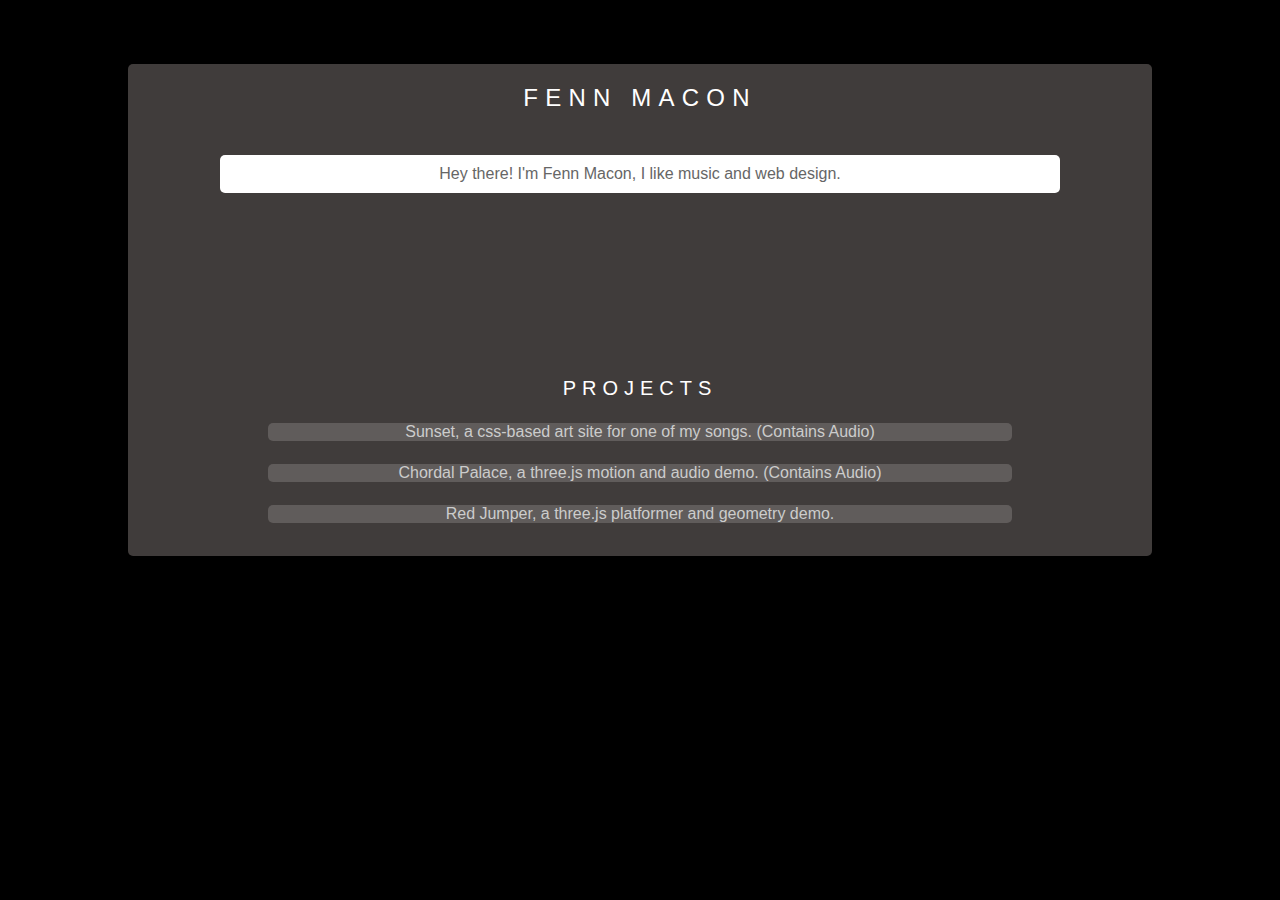
==== index.html @ a1d255be "added responsive design for mobile" ====
<!DOCTYPE html>
<html>
<head>
	<title>Fenn Macon</title>
	<link rel="stylesheet" type="text/css" href="css/style.css">
</head>
<body>
<iframe src="http://idunnomay.be/six" id="burst"></iframe>
<div id="page">
<h2>Fenn Macon</h2>
<p>Hey there! I'm Fenn Macon, I like music and web design.</p>
<iframe src="http://idunnomay.be/three" id="bloom"></iframe>
<h4>Projects</h4>
<ul>
	<a href="http://fennmacon.github.io/sunset/"><li>Sunset<span class="hide">, a css-based art site for one of my songs. (Contains Audio)</span></li></a>
	<a href="http://fennmacon.github.io/ChordalPalace/"><li>Chordal Palace<span class="hide">, a three.js motion and audio demo. (Contains Audio)</span></li></a>
	<a href="http://fennmacon.github.io/redjumper/"><li>Red Jumper<span class="hide">, a three.js platformer and geometry demo.</span></li></a>
</ul>
</div>
</body>
</html>
---- css/style.css ----
#burst{
	z-index: -1;
	width: 100%;
	height: 100%;
	position: fixed;
	top: 0;
	left: 0;
}

body {
  background-color: #000;
  font-family: 'Futura', sans-serif;
  margin: 0; 
  padding: 0;
  overflow: hidden;}

#page {
  background-color: #403c3b;
  margin: 5% 10% 5% 10%;
  padding: 10px 0 10px 0;
  position: relative;
  text-align: center;
  border-radius: 5px;}

h2 {
  color: #fff;
  font-size: 24px;
  font-weight: normal;
  text-align: center;
  text-transform: uppercase;
  letter-spacing: .3em;
  display: inline-block;
  margin: 10px 0 23px 0;}

h4 {
  color: #fff;
  font-size: 20px;
  font-weight: normal;
  text-align: center;
  text-transform: uppercase;
  letter-spacing: .3em;
  margin: 10px 0 23px 0;}

p {
  background-color: #fff;
  color: #666; 
  padding: 10px;
  display: inline-block;
  margin: 20px auto 20px auto;
  width: 80%;
  border-radius: 5px;
  text-align: center;}

a {
  text-decoration: none;
  color: #ccc;
  }

ul {
  list-style-type: none;}

li {
  background-color: #605c5b;
  margin: 0 140px 23px 100px;
  padding: 0 0 0 0;
  border-radius: 5px;
  text-align: center;
}

li:hover {
  background-color: #807c7b;	
}

li:active {
  background-color: #302c2b;
}

iframe {
	border:hidden;
	margin: 0 0 0 0;
	padding: 0 0 0 0;
}

@media screen and (max-width: 768px) {
    body {
        overflow: visible;
        background-color: #403c3b;
    }
    #burst {
      display: none;
    }
    #bloom {
      width: 80%;
      margin: 0 auto 0 auto;
    }
    li {
      margin: 10px 10px 10px 0;
      padding: 10px 0 10px 20px;
      text-align: left;
    }
    ul {
      margin: 10px auto 10px auto;
      padding: 0 0 0 20px;
      text-align: left;
    }
    p {
      margin: 10px 0 10px 0;
      padding: 10px 0 10px 0;
    }
    #page {
      margin: 10px 0 0 0;
      padding: 0 20px 0 20px;
    }
    .hide {
      color: transparent;
    }
    h2 {
      margin: 10px 0 23px 0;

    }

}
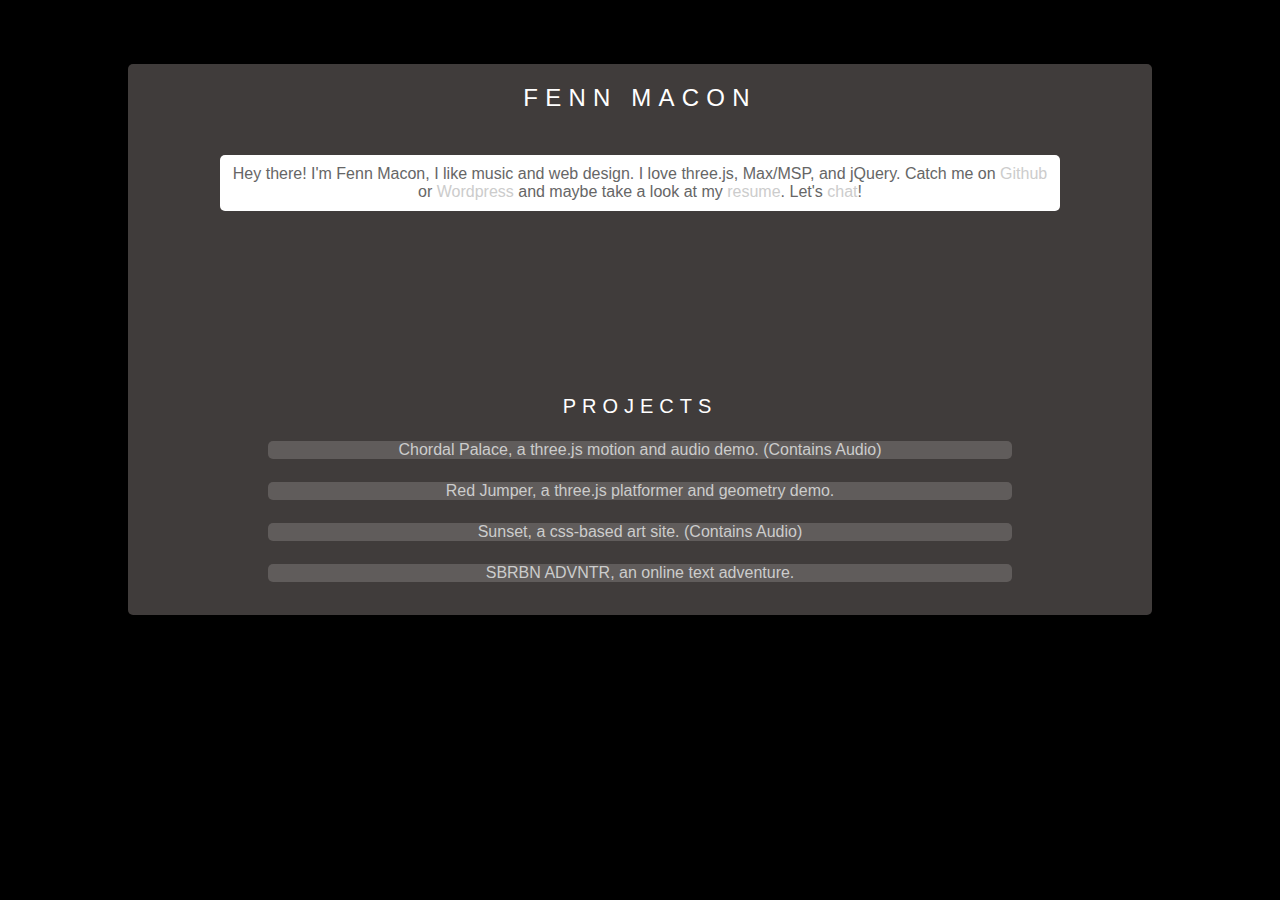
==== commit 2ec32289: "added multiple pages" ====
--- a/index.html
+++ b/index.html
@@ -8,13 +8,13 @@
 <iframe src="http://idunnomay.be/six" id="burst"></iframe>
 <div id="page">
 <h2>Fenn Macon</h2>
-<p>Hey there! I'm Fenn Macon, I like music and web design.</p>
+<p>Hey there! I'm Fenn Macon, I like music and web design. I love three.js, Max/MSP, and jQuery. Catch me on <a href="https://github.com/FennMacon/">Github</a> or <a href="https://fennmacon.wordpress.com/">Wordpress</a> and maybe take a look at my <a href="resume.html">resume</a>. Let's <a href="contact.html">chat</a>!</p>
 <iframe src="http://idunnomay.be/three" id="bloom"></iframe>
 <h4>Projects</h4>
-<ul>
-	<a href="http://fennmacon.github.io/sunset/"><li>Sunset<span class="hide">, a css-based art site for one of my songs. (Contains Audio)</span></li></a>
-	<a href="http://fennmacon.github.io/ChordalPalace/"><li>Chordal Palace<span class="hide">, a three.js motion and audio demo. (Contains Audio)</span></li></a>
+<ul><a href="http://fennmacon.github.io/ChordalPalace/"><li>Chordal Palace<span class="hide">, a three.js motion and audio demo. (Contains Audio)</span></li></a>
 	<a href="http://fennmacon.github.io/redjumper/"><li>Red Jumper<span class="hide">, a three.js platformer and geometry demo.</span></li></a>
+	<a href="http://fennmacon.github.io/sunset/"><li>Sunset<span class="hide">, a css-based art site. (Contains Audio)</span></li></a>
+	<a href="http://fennmacon.github.io/sbrbn-advntr/"><li>SBRBN ADVNTR<span class="hide">, an online text adventure.</span></li></a>
 </ul>
 </div>
 </body>
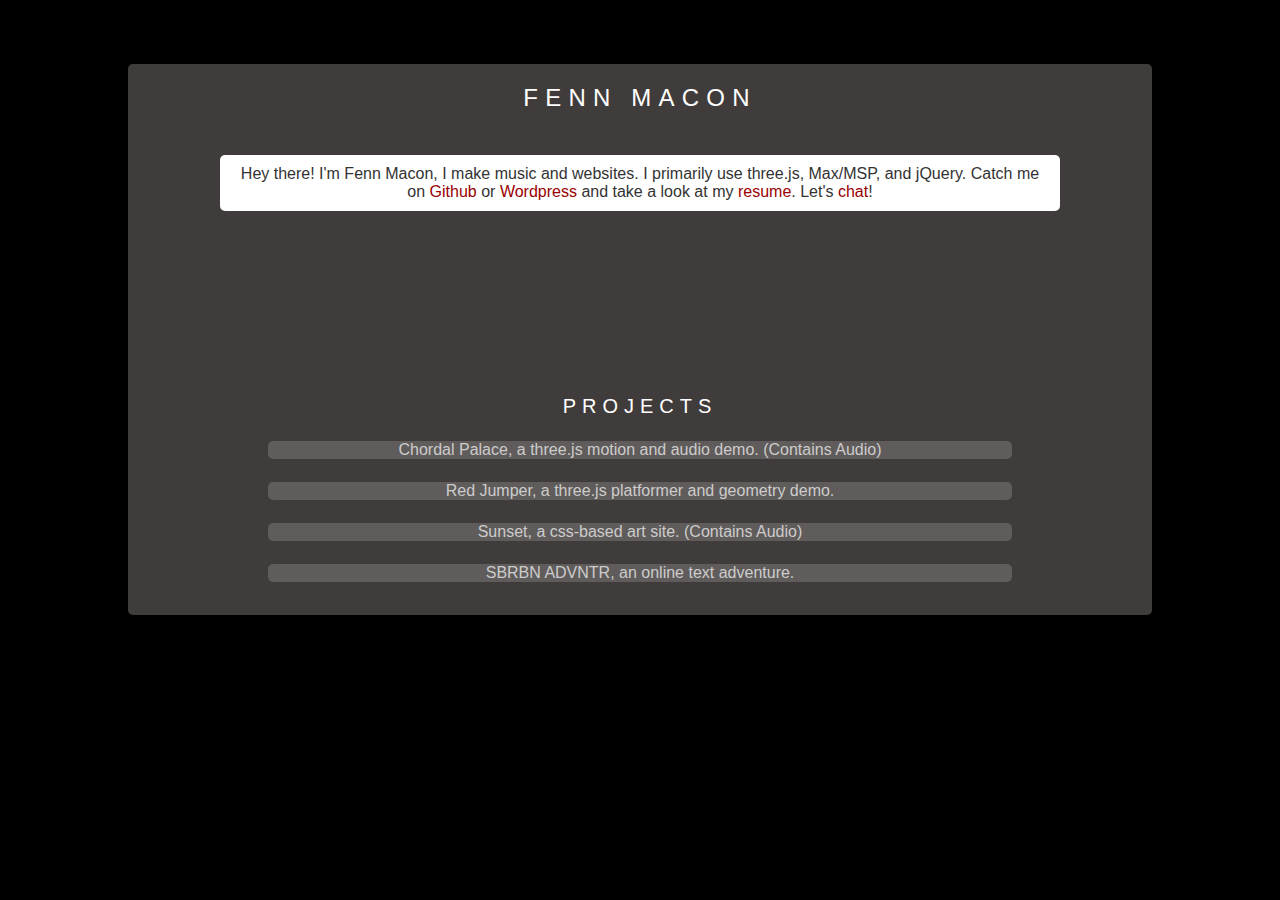
==== commit 10241c83: "finalized wording" ====
--- a/index.html
+++ b/index.html
@@ -8,7 +8,7 @@
 <iframe src="http://idunnomay.be/six" id="burst"></iframe>
 <div id="page">
 <h2>Fenn Macon</h2>
-<p>Hey there! I'm Fenn Macon, I like music and web design. I love three.js, Max/MSP, and jQuery. Catch me on <a href="https://github.com/FennMacon/">Github</a> or <a href="https://fennmacon.wordpress.com/">Wordpress</a> and maybe take a look at my <a href="resume.html">resume</a>. Let's <a href="contact.html">chat</a>!</p>
+<p>Hey there! I'm Fenn Macon, I make music and websites. I primarily use three.js, Max/MSP, and jQuery. Catch me on <a href="https://github.com/FennMacon/">Github</a> or <a href="https://fennmacon.wordpress.com/">Wordpress</a> and take a look at my <a href="resume.html">resume</a>. Let's <a href="contact.html">chat</a>!</p>
 <iframe src="http://idunnomay.be/three" id="bloom"></iframe>
 <h4>Projects</h4>
 <ul><a href="http://fennmacon.github.io/ChordalPalace/"><li>Chordal Palace<span class="hide">, a three.js motion and audio demo. (Contains Audio)</span></li></a>
--- a/css/style.css
+++ b/css/style.css
@@ -29,7 +29,15 @@
   text-align: center;
   text-transform: uppercase;
   letter-spacing: .3em;
-  display: inline-block;
+  margin: 10px 0 23px 0;}
+
+h3 {
+  color: #fff;
+  font-size: 22px;
+  font-weight: normal;
+  text-align: center;
+  text-transform: uppercase;
+  letter-spacing: .3em;
   margin: 10px 0 23px 0;}
 
 h4 {
@@ -43,7 +51,7 @@
 
 p {
   background-color: #fff;
-  color: #666; 
+  color: #333; 
   padding: 10px;
   display: inline-block;
   margin: 20px auto 20px auto;
@@ -55,6 +63,26 @@
   text-decoration: none;
   color: #ccc;
   }
+
+p a {
+  color: #900;
+}
+
+p a:hover {
+  color: #d44;
+}
+
+p a:active {
+  color: #b22;
+}
+
+a h4:hover {
+  color:#944;
+}
+
+a h4:active {
+  color:#000;
+}
 
 ul {
   list-style-type: none;}
@@ -75,13 +103,19 @@
   background-color: #302c2b;
 }
 
+#resume {
+  list-style-type: circle;
+  text-decoration: none;
+}
+
+
 iframe {
 	border:hidden;
 	margin: 0 0 0 0;
 	padding: 0 0 0 0;
 }
 
-@media screen and (max-width: 768px) {
+@media only screen and (max-width: 768px) {
     body {
         overflow: visible;
         background-color: #403c3b;
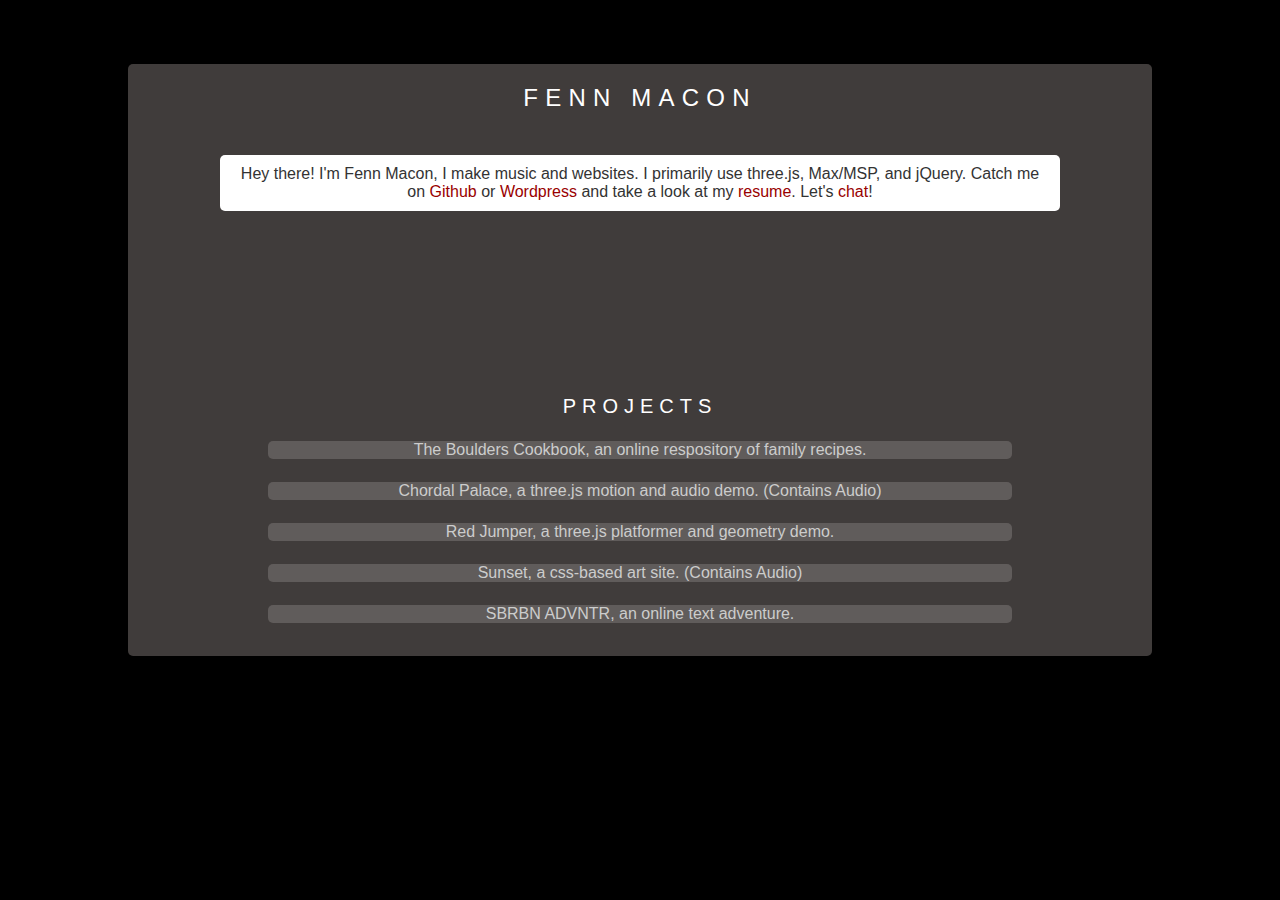
==== commit 00624801: "added cookbook" ====
--- a/index.html
+++ b/index.html
@@ -5,13 +5,15 @@
 	<link rel="stylesheet" type="text/css" href="css/style.css">
 </head>
 <body>
-<iframe src="http://idunnomay.be/six" id="burst"></iframe>
+<iframe src="http://fennmacon.github.io/threejs/wiper.html" id="burst"></iframe>
 <div id="page">
 <h2>Fenn Macon</h2>
 <p>Hey there! I'm Fenn Macon, I make music and websites. I primarily use three.js, Max/MSP, and jQuery. Catch me on <a href="https://github.com/FennMacon/">Github</a> or <a href="https://fennmacon.wordpress.com/">Wordpress</a> and take a look at my <a href="resume.html">resume</a>. Let's <a href="contact.html">chat</a>!</p>
-<iframe src="http://idunnomay.be/three" id="bloom"></iframe>
+<iframe src="http://fennmacon.github.io/threejs/column.html" id="bloom"></iframe>
 <h4>Projects</h4>
-<ul><a href="http://fennmacon.github.io/ChordalPalace/"><li>Chordal Palace<span class="hide">, a three.js motion and audio demo. (Contains Audio)</span></li></a>
+<ul>
+	<a href="http://boulderscookbook.com"><li>The Boulders Cookbook<span class="hide">, an online respository of family recipes.</span></li></a>
+	<a href="http://fennmacon.github.io/ChordalPalace/"><li>Chordal Palace<span class="hide">, a three.js motion and audio demo. (Contains Audio)</span></li></a>
 	<a href="http://fennmacon.github.io/redjumper/"><li>Red Jumper<span class="hide">, a three.js platformer and geometry demo.</span></li></a>
 	<a href="http://fennmacon.github.io/sunset/"><li>Sunset<span class="hide">, a css-based art site. (Contains Audio)</span></li></a>
 	<a href="http://fennmacon.github.io/sbrbn-advntr/"><li>SBRBN ADVNTR<span class="hide">, an online text adventure.</span></li></a>
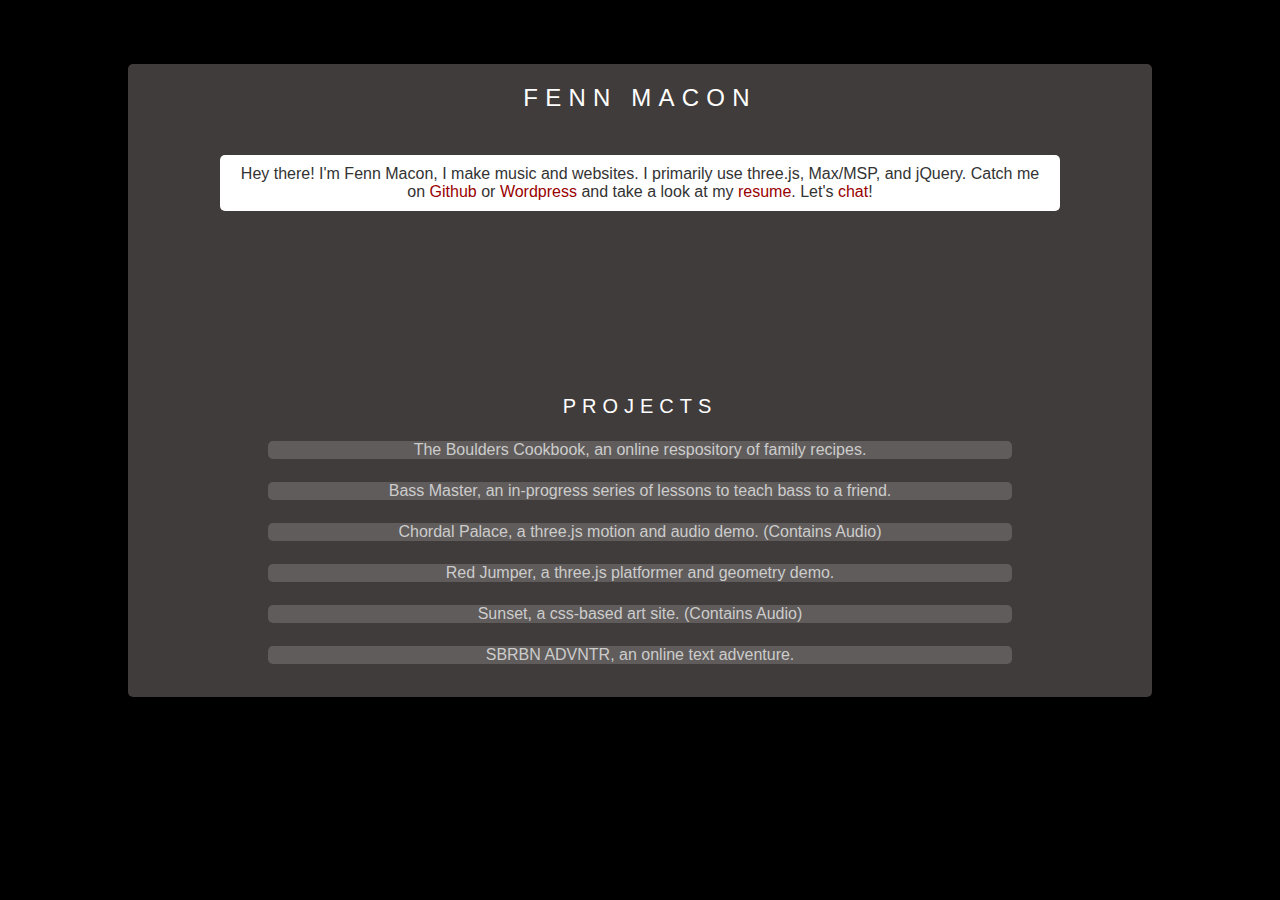
==== commit 5fc00023: "added bass lessons" ====
--- a/index.html
+++ b/index.html
@@ -13,6 +13,7 @@
 <h4>Projects</h4>
 <ul>
 	<a href="http://boulderscookbook.com"><li>The Boulders Cookbook<span class="hide">, an online respository of family recipes.</span></li></a>
+	<a href="http://fennmacon.github.io/bass-master"><li>Bass Master<span class="hide">, an in-progress series of lessons to teach bass to a friend.</span></li></a>
 	<a href="http://fennmacon.github.io/ChordalPalace/"><li>Chordal Palace<span class="hide">, a three.js motion and audio demo. (Contains Audio)</span></li></a>
 	<a href="http://fennmacon.github.io/redjumper/"><li>Red Jumper<span class="hide">, a three.js platformer and geometry demo.</span></li></a>
 	<a href="http://fennmacon.github.io/sunset/"><li>Sunset<span class="hide">, a css-based art site. (Contains Audio)</span></li></a>
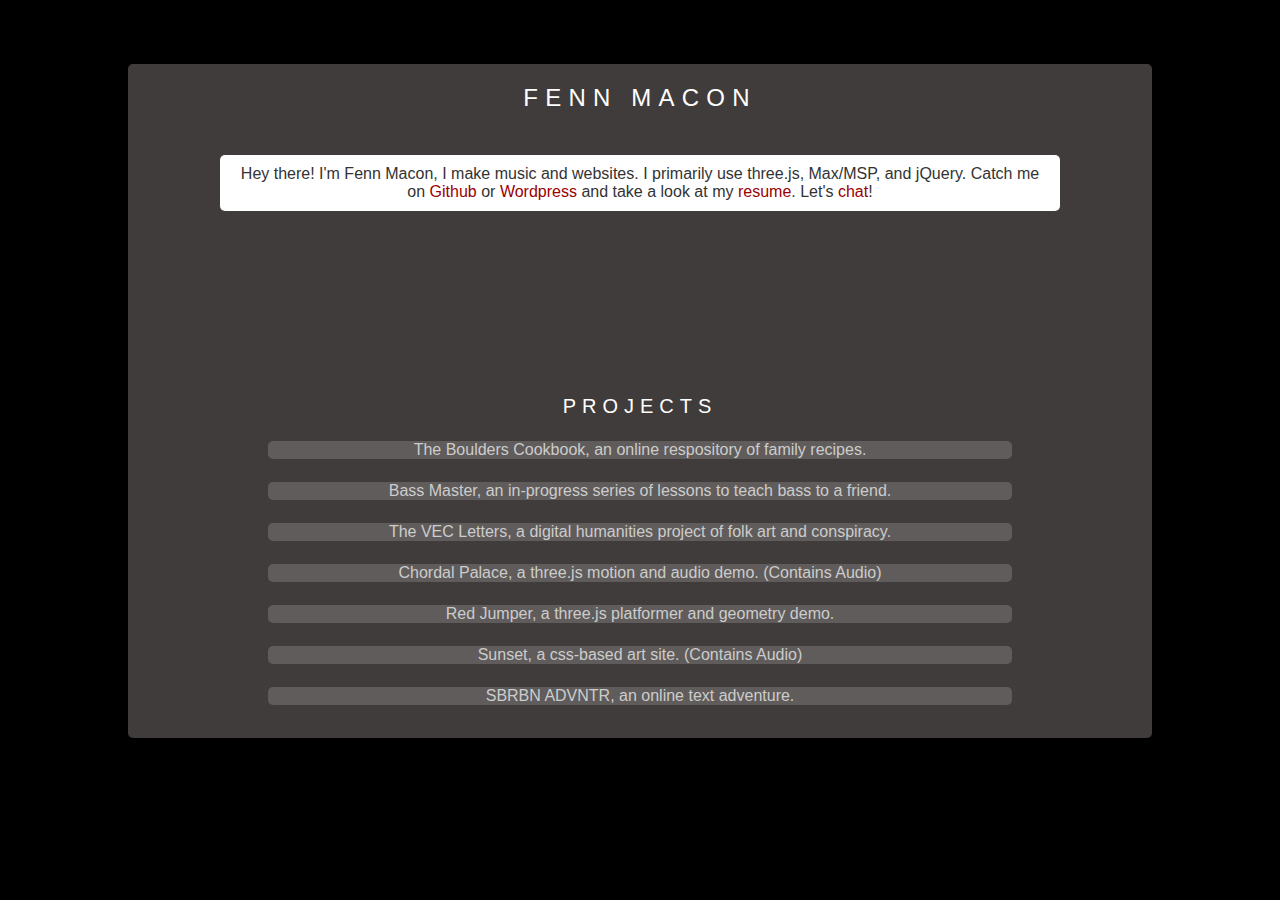
==== commit f3d64d7f: "added vec letters" ====
--- a/index.html
+++ b/index.html
@@ -14,6 +14,7 @@
 <ul>
 	<a href="http://boulderscookbook.com"><li>The Boulders Cookbook<span class="hide">, an online respository of family recipes.</span></li></a>
 	<a href="http://fennmacon.github.io/bass-master"><li>Bass Master<span class="hide">, an in-progress series of lessons to teach bass to a friend.</span></li></a>
+	<a href="http://fennmacon.github.io/VEC-Letters/"><li>The VEC Letters<span class="hide">, a digital humanities project of folk art and conspiracy.</span></li>
 	<a href="http://fennmacon.github.io/ChordalPalace/"><li>Chordal Palace<span class="hide">, a three.js motion and audio demo. (Contains Audio)</span></li></a>
 	<a href="http://fennmacon.github.io/redjumper/"><li>Red Jumper<span class="hide">, a three.js platformer and geometry demo.</span></li></a>
 	<a href="http://fennmacon.github.io/sunset/"><li>Sunset<span class="hide">, a css-based art site. (Contains Audio)</span></li></a>
--- a/css/style.css
+++ b/css/style.css
@@ -11,8 +11,7 @@
   background-color: #000;
   font-family: 'Futura', sans-serif;
   margin: 0; 
-  padding: 0;
-  overflow: hidden;}
+  padding: 0;}
 
 #page {
   background-color: #403c3b;
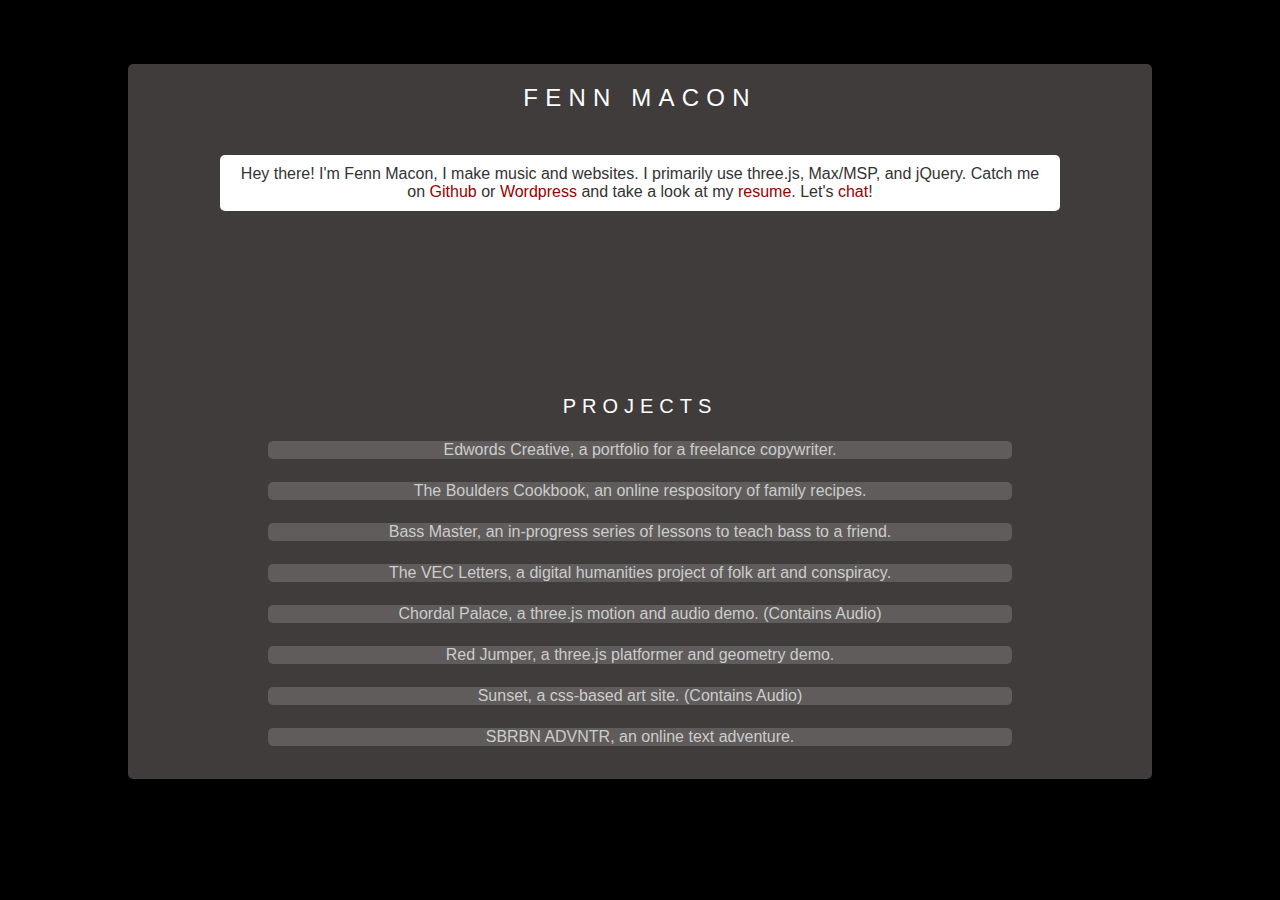
==== commit 3b3e7eff: "added Edwords" ====
--- a/index.html
+++ b/index.html
@@ -1,6 +1,8 @@
 <!DOCTYPE html>
 <html>
 <head>
+    <meta name="apple-mobile-web-app-capable" content="yes">
+    <meta name="apple-mobile-web-app-status-bar-style" content="black-translucent">
 	<title>Fenn Macon</title>
 	<link rel="stylesheet" type="text/css" href="css/style.css">
 </head>
@@ -12,6 +14,7 @@
 <iframe src="http://fennmacon.github.io/threejs/column.html" id="bloom"></iframe>
 <h4>Projects</h4>
 <ul>
+	<a href="http://fennmacon.github.io/edwords"><li>Edwords Creative<span class="hide">, a portfolio for a freelance copywriter.</span></li></a>
 	<a href="http://boulderscookbook.com"><li>The Boulders Cookbook<span class="hide">, an online respository of family recipes.</span></li></a>
 	<a href="http://fennmacon.github.io/bass-master"><li>Bass Master<span class="hide">, an in-progress series of lessons to teach bass to a friend.</span></li></a>
 	<a href="http://fennmacon.github.io/VEC-Letters/"><li>The VEC Letters<span class="hide">, a digital humanities project of folk art and conspiracy.</span></li>
